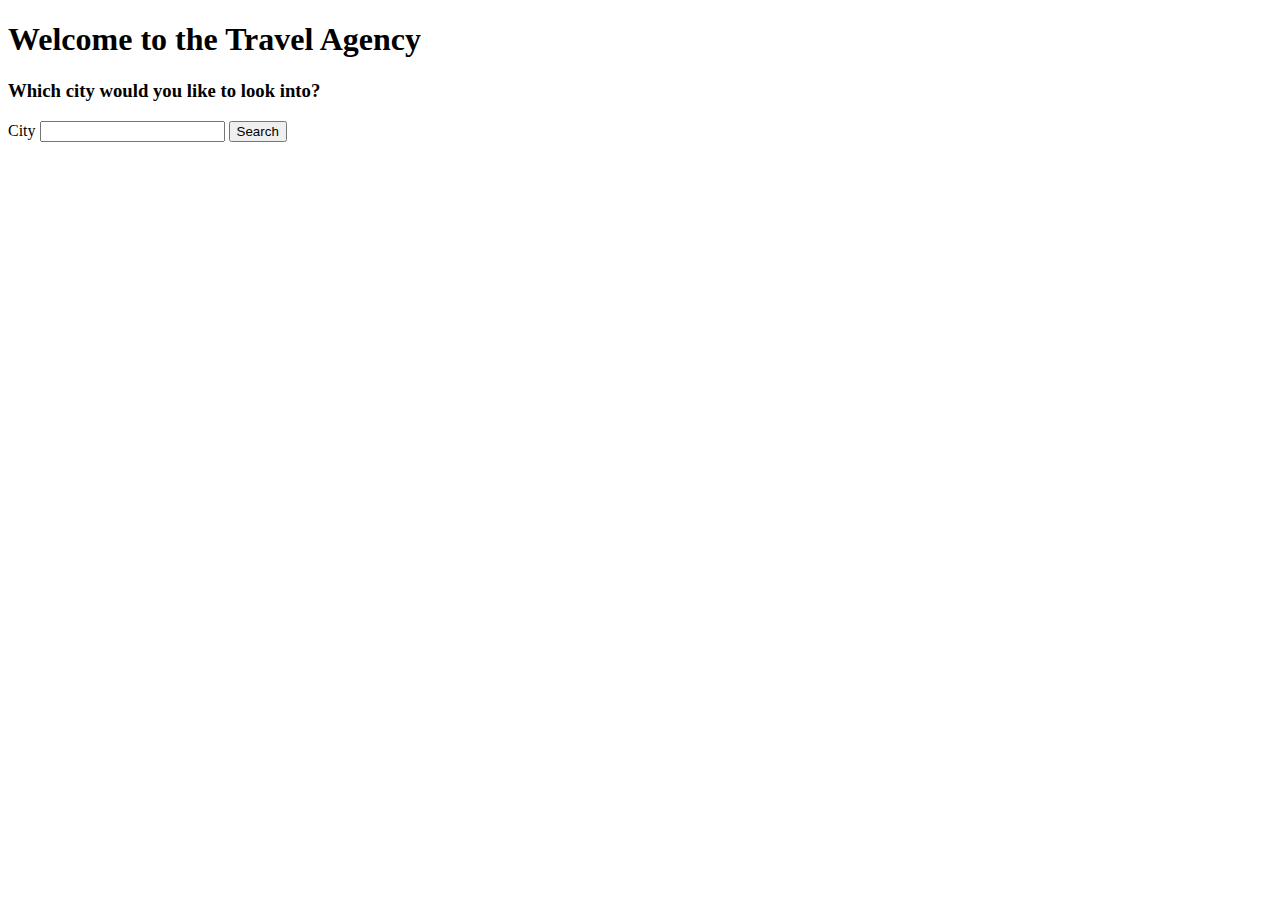
==== Ass5/RESTTourism/src/main/webapp/index.html @ 98c8dcf7 "Webservice Finished with interface" ====
<!doctype html>
<html lang="en">
  <head>
    <!-- Required meta tags -->
    <meta charset="utf-8">
    <meta name="viewport" content="width=device-width, initial-scale=1, shrink-to-fit=no">

    <!-- Bootstrap CSS -->
    <link rel="stylesheet" href="https://cdn.jsdelivr.net/npm/bootstrap@4.6.0/dist/css/bootstrap.min.css" integrity="sha384-B0vP5xmATw1+K9KRQjQERJvTumQW0nPEzvF6L/Z6nronJ3oUOFUFpCjEUQouq2+l" crossorigin="anonymous">

    <title>Travel Agency</title>
  </head>
  <body class="pl-3 pt-3">
    <h1>Welcome to the Travel Agency</h1>
	<div class="row mt-3">
		<div class="col-sm-12">
			<h3>Which city would you like to look into?</h3>
		</div>
	</div>
	<div class="row">
		<div class="input-group col-sm-12 col-md-5 col-lg-4">
			<span class="input-group-text" id="inputGroup-sizing-default">City</span>
	    	<input type="text" class="form-control" aria-label="city" name="city" id="cityValue">
	    	<button class="btn btn-secondary" type="button" id="cityInput">Search</button>
		</div>
	</div>

	<div class="row mt-3">
		<div class="col-sm-12">
			<h3 id="output"></h3>
		</div>
	</div>

    <script src="https://code.jquery.com/jquery-3.6.0.js" crossorigin="anonymous"></script>
    <script src="https://cdn.jsdelivr.net/npm/bootstrap@4.6.0/dist/js/bootstrap.bundle.min.js" integrity="sha384-Piv4xVNRyMGpqkS2by6br4gNJ7DXjqk09RmUpJ8jgGtD7zP9yug3goQfGII0yAns" crossorigin="anonymous"></script>
	
	<script>
		$(document).ready(function(){
		  $("#cityInput").click(function(){
			  	city = $("#cityValue").val()
			  	console.log("Input City: "+city);
			  	$.ajax({url: "http://127.0.0.1:8080/RESTTourism/webapi/citySpots?city="+city, success: function(result){
			  		console.log("Ajax succeeded");
			  		if(result["status"]){
			  			console.log(result["spots"]);
				  		city = result["city"];
				  		spot1 = result["spots"][0];
				  		spot2 = result["spots"][1];
				  		spot3 = result["spots"][2];
				  		outputString = `There are a multitude of spots to visit in ${city}. You could start from ${spot1}, visit ${spot2}, and don\'t miss out on ${spot3}.`;
			  		}
			  		else {
			  			outputString = "Sorry, we don't know much about that city."
			  		}
			  		$("#output").text(outputString);
				}});
			});
		 });
	</script>

  </body>
</html>
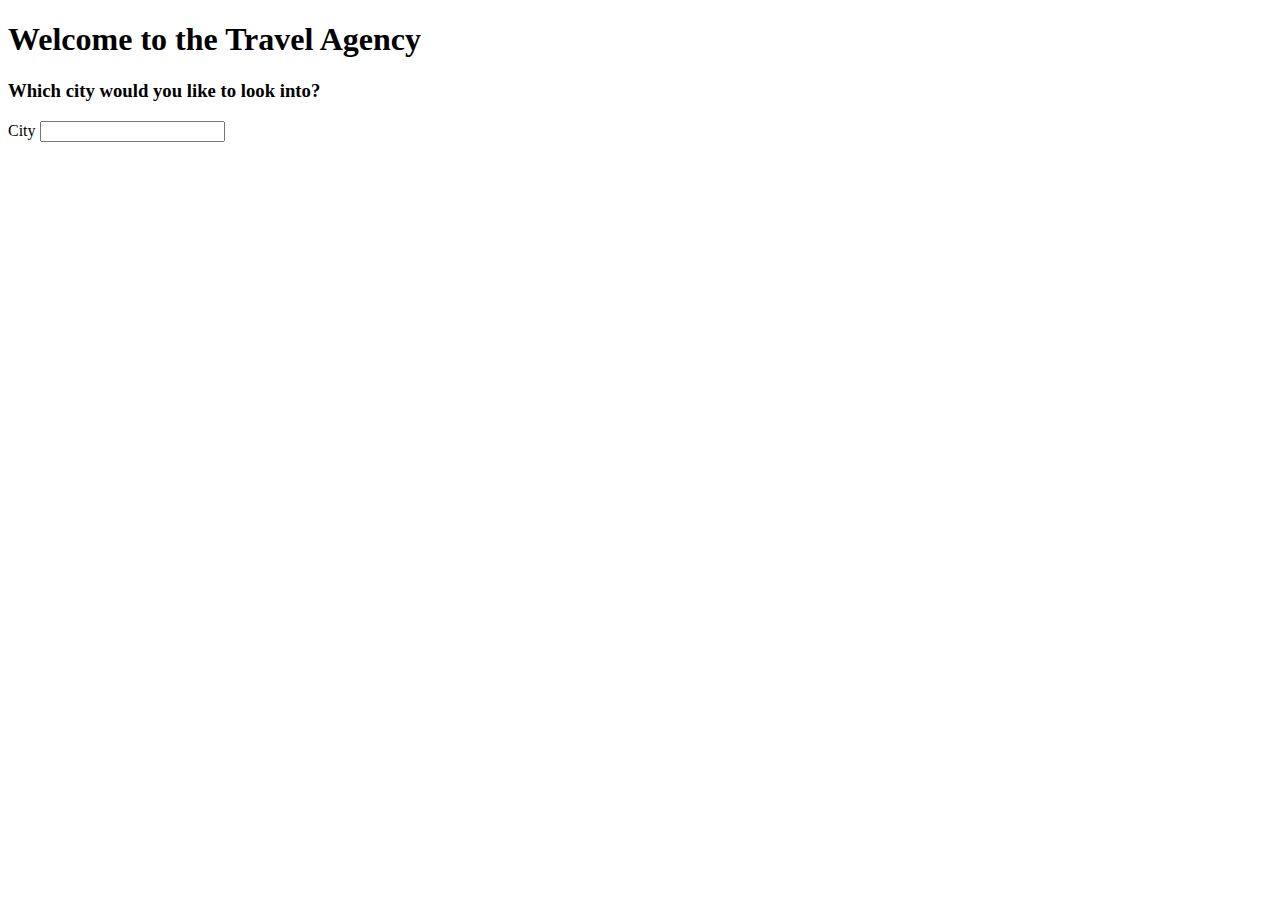
==== commit e9c93ee4: "Added Realtime search, instead of button" ====
--- a/Ass5/RESTTourism/src/main/webapp/index.html
+++ b/Ass5/RESTTourism/src/main/webapp/index.html
@@ -1,17 +1,20 @@
 <!doctype html>
 <html lang="en">
-  <head>
-    <!-- Required meta tags -->
-    <meta charset="utf-8">
-    <meta name="viewport" content="width=device-width, initial-scale=1, shrink-to-fit=no">
 
-    <!-- Bootstrap CSS -->
-    <link rel="stylesheet" href="https://cdn.jsdelivr.net/npm/bootstrap@4.6.0/dist/css/bootstrap.min.css" integrity="sha384-B0vP5xmATw1+K9KRQjQERJvTumQW0nPEzvF6L/Z6nronJ3oUOFUFpCjEUQouq2+l" crossorigin="anonymous">
+<head>
+	<!-- Required meta tags -->
+	<meta charset="utf-8">
+	<meta name="viewport" content="width=device-width, initial-scale=1, shrink-to-fit=no">
 
-    <title>Travel Agency</title>
-  </head>
-  <body class="pl-3 pt-3">
-    <h1>Welcome to the Travel Agency</h1>
+	<!-- Bootstrap CSS -->
+	<link rel="stylesheet" href="https://cdn.jsdelivr.net/npm/bootstrap@4.6.0/dist/css/bootstrap.min.css"
+		integrity="sha384-B0vP5xmATw1+K9KRQjQERJvTumQW0nPEzvF6L/Z6nronJ3oUOFUFpCjEUQouq2+l" crossorigin="anonymous">
+
+	<title>Travel Agency</title>
+</head>
+
+<body class="pl-3 pt-3">
+	<h1>Welcome to the Travel Agency</h1>
 	<div class="row mt-3">
 		<div class="col-sm-12">
 			<h3>Which city would you like to look into?</h3>
@@ -20,8 +23,8 @@
 	<div class="row">
 		<div class="input-group col-sm-12 col-md-5 col-lg-4">
 			<span class="input-group-text" id="inputGroup-sizing-default">City</span>
-	    	<input type="text" class="form-control" aria-label="city" name="city" id="cityValue">
-	    	<button class="btn btn-secondary" type="button" id="cityInput">Search</button>
+			<input type="text" class="form-control" aria-label="city" name="city" id="cityValue">
+			<!-- <button class="btn btn-secondary" type="button" id="cityInput">Search</button> -->
 		</div>
 	</div>
 
@@ -31,32 +34,49 @@
 		</div>
 	</div>
 
-    <script src="https://code.jquery.com/jquery-3.6.0.js" crossorigin="anonymous"></script>
-    <script src="https://cdn.jsdelivr.net/npm/bootstrap@4.6.0/dist/js/bootstrap.bundle.min.js" integrity="sha384-Piv4xVNRyMGpqkS2by6br4gNJ7DXjqk09RmUpJ8jgGtD7zP9yug3goQfGII0yAns" crossorigin="anonymous"></script>
-	
+	<script src="https://code.jquery.com/jquery-3.6.0.js" crossorigin="anonymous"></script>
+	<script src="https://cdn.jsdelivr.net/npm/bootstrap@4.6.0/dist/js/bootstrap.bundle.min.js"
+		integrity="sha384-Piv4xVNRyMGpqkS2by6br4gNJ7DXjqk09RmUpJ8jgGtD7zP9yug3goQfGII0yAns"
+		crossorigin="anonymous"></script>
+
 	<script>
-		$(document).ready(function(){
-		  $("#cityInput").click(function(){
-			  	city = $("#cityValue").val()
-			  	console.log("Input City: "+city);
-			  	$.ajax({url: "http://127.0.0.1:8080/RESTTourism/webapi/citySpots?city="+city, success: function(result){
-			  		console.log("Ajax succeeded");
-			  		if(result["status"]){
-			  			console.log(result["spots"]);
-				  		city = result["city"];
-				  		spot1 = result["spots"][0];
-				  		spot2 = result["spots"][1];
-				  		spot3 = result["spots"][2];
-				  		outputString = `There are a multitude of spots to visit in ${city}. You could start from ${spot1}, visit ${spot2}, and don\'t miss out on ${spot3}.`;
-			  		}
-			  		else {
-			  			outputString = "Sorry, we don't know much about that city."
-			  		}
-			  		$("#output").text(outputString);
-				}});
-			});
-		 });
+		$(document).ready(function () {
+			const debounce = (fn, delay) => {
+				let timeOutId;
+				return function (...args) {
+					if (timeOutId) {
+						clearTimeout(timeOutId);
+					}
+					timeOutId = setTimeout(() => {
+						fn(...args);
+					}, delay);
+				}
+			}
+			function searchCity() {
+				city = $("input[name='city']").val()
+				console.log("Input City: " + city);
+				$.ajax({
+					url: "http://127.0.0.1:8080/RESTTourism/webapi/citySpots?city=" + city, success: function (result) {
+						console.log("Ajax succeeded");
+						if (result["status"]) {
+							console.log(result["spots"]);
+							city = result["city"];
+							spot1 = result["spots"][0];
+							spot2 = result["spots"][1];
+							spot3 = result["spots"][2];
+							outputString = `There are a multitude of spots to visit in ${city}. You could start from ${spot1}, visit ${spot2}, and don\'t miss out on ${spot3}.`;
+						}
+						else {
+							outputString = "Sorry, we don't know much about that city."
+						}
+						$("#output").text(outputString);
+					}
+				});
+			}
+			$('input[name="city"]').keyup(debounce(searchCity, 500));
+		});
 	</script>
 
-  </body>
-</html>
+</body>
+
+</html>